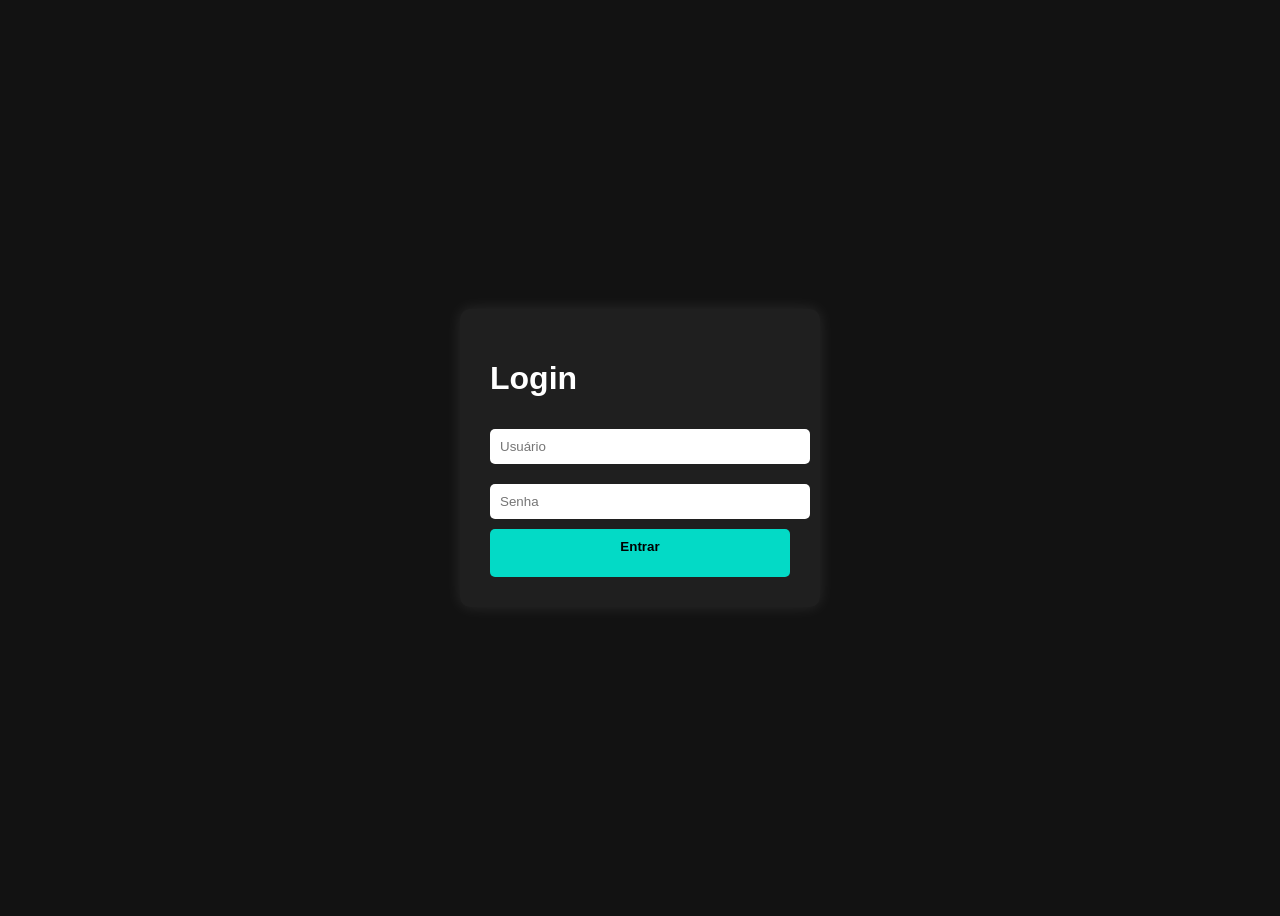
==== index.html @ 0716f13d "[CORE] Estrutura inicial do projeto" ====
<!DOCTYPE html>
<html lang="pt-br">

<head>
    <meta charset="UTF-8">

    <meta name="viewport" content="width=device-width, initial-
scale=1.0">

    <title>Tela de Login</title>
    <link rel="stylesheet" href="style.css">
</head>

<body>
    <div class="login-container">
        <h1>Login</h1>
        <form id="loginForm">
            <input type="text" id="usuario" placeholder="Usuário">
            <input type="password" id="senha" placeholder="Senha">
            <button type="submit">Entrar
                <p id="mensagem"></p>
        </form>
    </div>
    <script src="script.js"></script>
</body>

</html>
---- style.css ----
body {
    font-family: Arial, sans-serif;
    background-color: #121212;
    color: #fff;
    display: flex;
    justify-content: center;
    align-items: center;
    height: 100vh;
}

.login-container {
    background-color: #1f1f1f;
    padding: 30px;
    border-radius: 10px;
    box-shadow: 0 0 15px rgba(255, 255, 255, 0.1);
    width: 300px;
}

.login-container input {
    width: 100%;
    margin: 10px 0;
    padding: 10px;
    border: none;
    border-radius: 5px;
}

button {
    width: 100%;
    padding: 10px;
    background-color: #03dac6;
    color: #000;
    border: none;
    border-radius: 5px;
    font-weight: bold;
    cursor: pointer;
}

button:hover {
    background-color: #00bfa5;
}

#mensagem {
    margin-top: 10px;
    color: #ff5252;
    font-weight: bold;
}
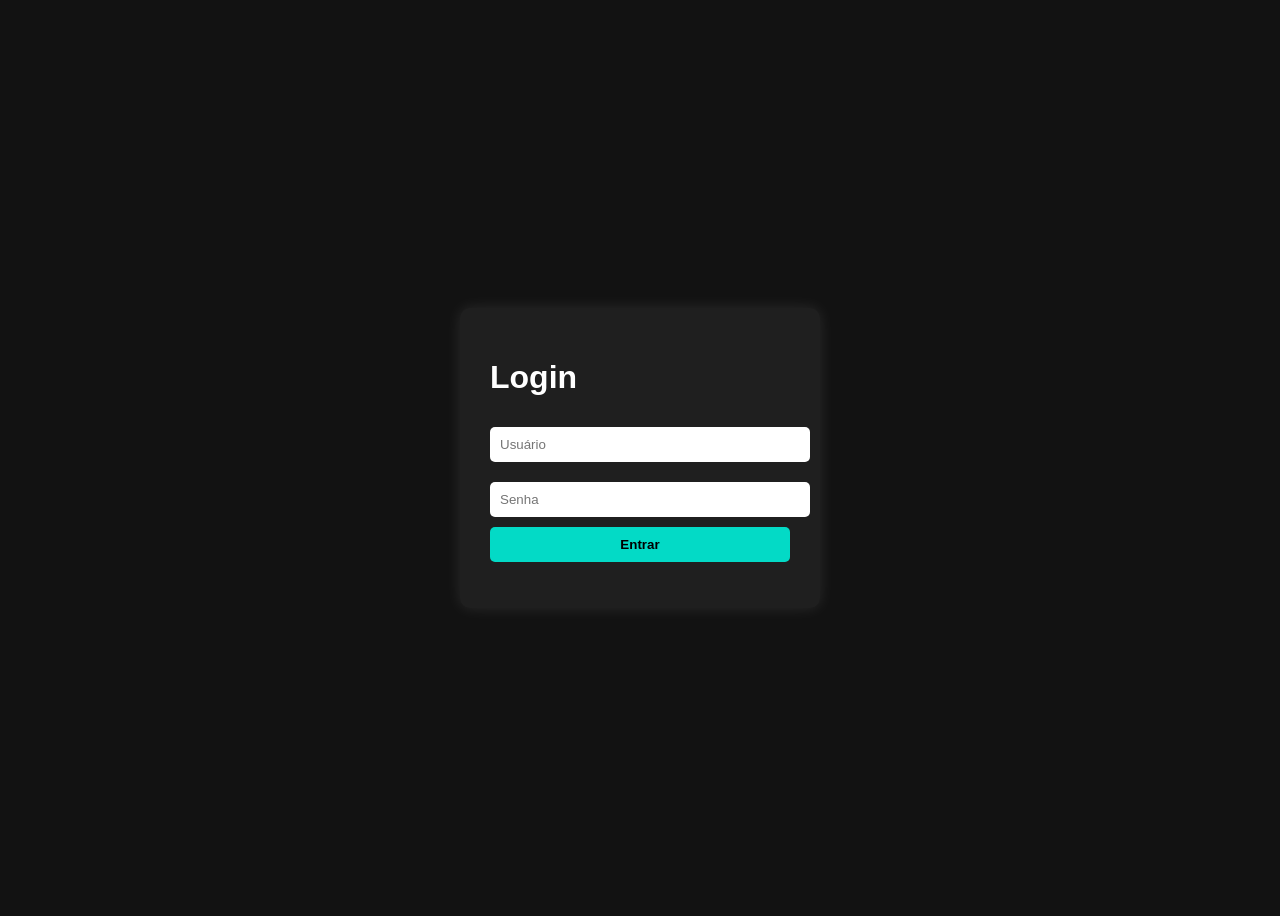
==== commit 933a3073: "[FIX] fechado tag button no formulario de login" ====
--- a/index.html
+++ b/index.html
@@ -17,8 +17,8 @@
         <form id="loginForm">
             <input type="text" id="usuario" placeholder="Usuário">
             <input type="password" id="senha" placeholder="Senha">
-            <button type="submit">Entrar
-                <p id="mensagem"></p>
+            <button type="submit">Entrar</button>
+            <p id="mensagem"></p>
         </form>
     </div>
     <script src="script.js"></script>
--- a/style.css
+++ b/style.css
@@ -24,6 +24,49 @@
     border-radius: 5px;
 }
 
+.content-container {
+    background-color: #1f1f1f;
+    padding: 30px;
+    border-radius: 10px;
+    box-shadow: 0 0 15px rgba(255, 255, 255, 0.1);
+    width: 400px;
+    text-align: center;
+}
+
+h2 {
+    color: #03dac6;
+    margin-bottom: 20px;
+}
+
+nav {
+    background-color: #2c2c2c;
+    padding: 15px;
+    border-radius: 5px;
+    margin-bottom: 20px;
+}
+
+nav ul {
+    list-style: none;
+    padding: 0;
+    margin: 0;
+    display: flex;
+    gap: 20px;
+    justify-content: center;
+}
+
+
+nav ul li a {
+    color: #03dac6;
+    text-decoration: none;
+    font-weight: bold;
+    transition: 0.3s;
+}
+
+nav ul li a:hover {
+    color: #00bfa5;
+    text-decoration: underline;
+}
+
 button {
     width: 100%;
     padding: 10px;
@@ -43,4 +86,20 @@
     margin-top: 10px;
     color: #ff5252;
     font-weight: bold;
+}
+
+#cadastroForm {
+    display: flex;
+    flex-direction: column;
+}
+
+#cadastroForm input {
+    padding: 5px;
+    margin: 5px 0 5px;
+    border: 0px;
+    border-radius: 5px;
+}
+
+#cadastroForm button {
+    margin-top: 10px;
 }
